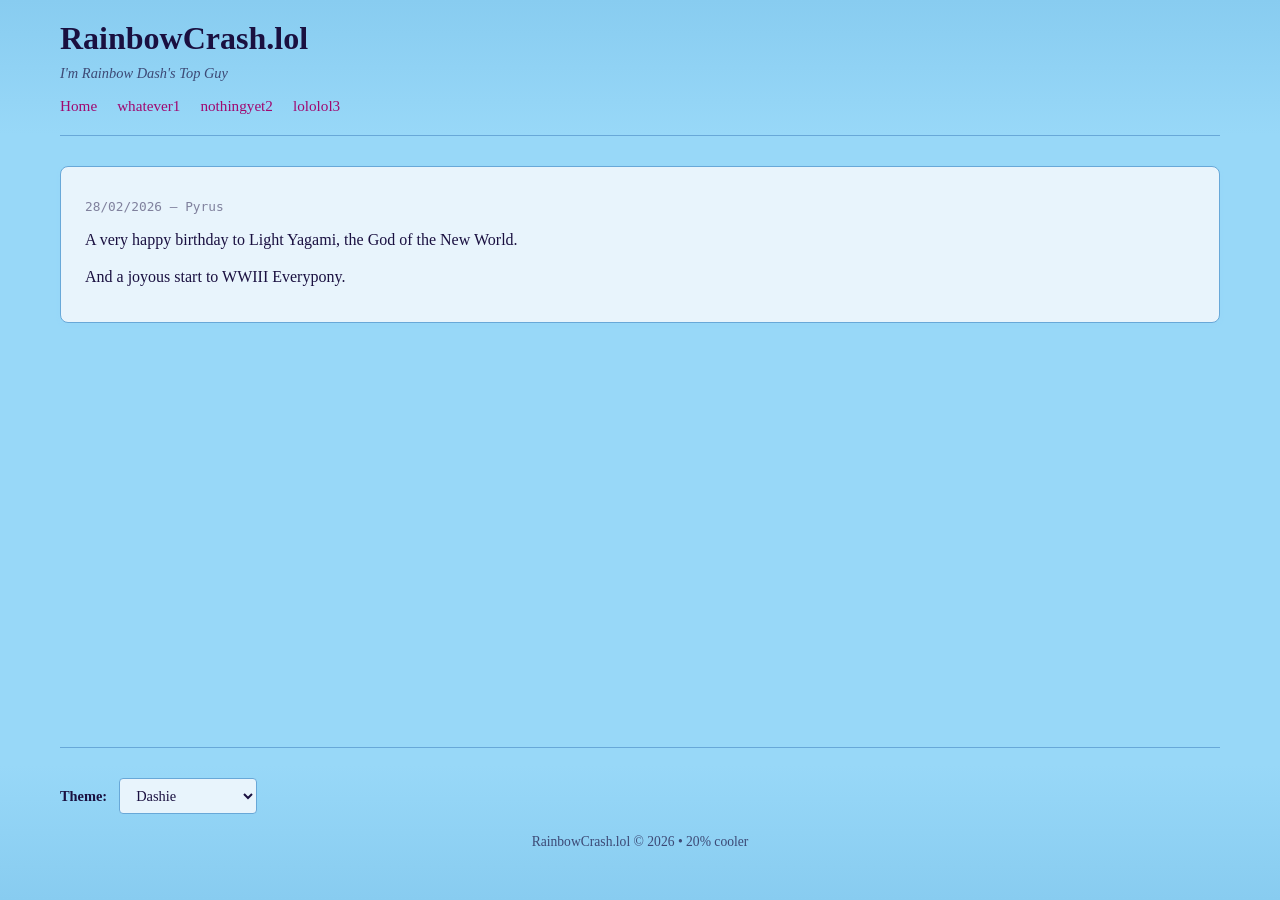
==== index.html @ bcb6c387 "20% cooler" ====
<!DOCTYPE html>
<html lang="en">
<head>
    <meta charset="UTF-8">
    <meta name="viewport" content="width=device-width, initial-scale=1.0">
    <meta name="color-scheme" content="light dark">
    <title>RainbowCrash.lol</title>
    <style>
        * { margin: 0; padding: 0; box-sizing: border-box; }

        /* ═══════════════════════════════════════════════
           THEMES — applied via :has() on selected options.
           No JavaScript required for theme switching.
           JS only used for localStorage persistence.
           ═══════════════════════════════════════════════ */

        /* ROCK FARM — DARK */
        body:has(#t-limestone-dark:checked) {
            --background: #1a1926; --surface: #3b3a56; --border: #4b4a66;
            --text: #d2d8d8; --accent: #c7da61; --glow: none;
            --surface-2: color-mix(in srgb, var(--surface) 85%, var(--background));
            --divider: color-mix(in srgb, var(--border) 70%, var(--background));
            background: #1a1926;
        }
        body:has(#t-maud-dark:checked) {
            --background: #10171e; --surface: #293d53; --border: #3b5266;
            --text: #c2c5ca; --accent: #7de1c4; --glow: none;
            --surface-2: color-mix(in srgb, var(--surface) 85%, var(--background));
            --divider: color-mix(in srgb, var(--border) 70%, var(--background));
            background: #10171e;
        }
        body:has(#t-marble-dark:checked) {
            --background: #0e1312; --surface: #2e3c35; --border: #313635;
            --text: #d6e1de; --accent: #a373d8; --glow: none;
            --surface-2: color-mix(in srgb, var(--surface) 85%, var(--background));
            --divider: color-mix(in srgb, var(--border) 70%, var(--background));
            background: #0e1312;
        }

        /* ROCK FARM — LIGHT */
        body:has(#t-limestone-light:checked) {
            --background: #cccbd6; --surface: #b9b7cb; --border: #807e94;
            --text: #3b3952; --accent: #6e7e1e; --glow: none;
            --surface-2: color-mix(in srgb, var(--surface) 85%, var(--background));
            --divider: color-mix(in srgb, var(--border) 70%, var(--background));
            background: #cccbd6;
        }
        body:has(#t-maud-light:checked) {
            --background: #b8bcc5; --surface: #7ba5b8; --border: #4a6579;
            --text: #141822; --accent: #533588; --glow: none;
            --surface-2: color-mix(in srgb, var(--surface) 85%, var(--background));
            --divider: color-mix(in srgb, var(--border) 70%, var(--background));
            background: #b8bcc5;
        }
        body:has(#t-marble-light:checked) {
            --background: #cad6d2; --surface: #b6c9c0; --border: #5d7a78;
            --text: #273332; --accent: #6d3e90; --glow: none;
            --surface-2: color-mix(in srgb, var(--surface) 85%, var(--background));
            --divider: color-mix(in srgb, var(--border) 70%, var(--background));
            background: #cad6d2;
        }

        /* BRUTALIST */
        body:has(#t-brutalist-dark:checked) {
            --background: #000000; --surface: #0a0a0a; --border: #ffffff;
            --text: #ffffff; --accent: #00ff00; --glow: none;
            background: #000000;
        }
        body:has(#t-brutalist-light:checked) {
            --background: #ffffff; --surface: #f5f5f5; --border: #000000;
            --text: #000000; --accent: #0000ee; --glow: none;
            background: #ffffff;
        }

        /* Ponk */
        body:has(#t-ponk:checked) {
            --background: #f8b8d0; --surface: #ff8ec0; --border: #e84890;
            --text: #4a0028; --accent: #4dacd8; --glow: rgba(232, 72, 144, 0.3);
            --surface-2: color-mix(in srgb, var(--surface) 85%, var(--background));
            --divider: #b80060;
            background:
                url("data:image/svg+xml,%3Csvg viewBox='0 0 800 800' xmlns='http://www.w3.org/2000/svg'%3E%3Crect x='66' y='58' width='7' height='3' rx='1' fill='%23447c90' fill-opacity='0.49' transform='rotate(21 66 58)'/%3E%3Crect x='179' y='27' width='6' height='3' rx='1' fill='%236cccf8' fill-opacity='0.63' transform='rotate(-23 179 27)'/%3E%3Crect x='348' y='78' width='6' height='3' rx='1' fill='%23c4ecfc' fill-opacity='0.57' transform='rotate(24 348 78)'/%3E%3Crect x='467' y='88' width='10' height='3' rx='1' fill='%23e0fcfc' fill-opacity='0.65' transform='rotate(-28 467 88)'/%3E%3Crect x='647' y='57' width='9' height='3' rx='1' fill='%23e84890' fill-opacity='0.62' transform='rotate(55 647 57)'/%3E%3Crect x='699' y='69' width='7' height='3' rx='1' fill='%23b80060' fill-opacity='0.59' transform='rotate(53 699 69)'/%3E%3Crect x='25' y='177' width='6' height='3' rx='1' fill='%23447c90' fill-opacity='0.53' transform='rotate(5 25 177)'/%3E%3Crect x='153' y='144' width='10' height='3' rx='1' fill='%236cccf8' fill-opacity='0.56' transform='rotate(-55 153 144)'/%3E%3Crect x='327' y='178' width='6' height='3' rx='1' fill='%23c4ecfc' fill-opacity='0.58' transform='rotate(4 327 178)'/%3E%3Crect x='439' y='187' width='9' height='3' rx='1' fill='%23e0fcfc' fill-opacity='0.54' transform='rotate(-49 439 187)'/%3E%3Crect x='574' y='130' width='9' height='3' rx='1' fill='%23e84890' fill-opacity='0.68' transform='rotate(21 574 130)'/%3E%3Crect x='702' y='174' width='7' height='3' rx='1' fill='%23b80060' fill-opacity='0.48' transform='rotate(-51 702 174)'/%3E%3Crect x='36' y='270' width='9' height='3' rx='1' fill='%23447c90' fill-opacity='0.68' transform='rotate(-45 36 270)'/%3E%3Crect x='228' y='221' width='7' height='3' rx='1' fill='%236cccf8' fill-opacity='0.6' transform='rotate(-16 228 221)'/%3E%3Crect x='329' y='252' width='7' height='3' rx='1' fill='%23c4ecfc' fill-opacity='0.55' transform='rotate(11 329 252)'/%3E%3Crect x='514' y='217' width='7' height='3' rx='1' fill='%23e0fcfc' fill-opacity='0.51' transform='rotate(1 514 217)'/%3E%3Crect x='598' y='226' width='8' height='3' rx='1' fill='%23e84890' fill-opacity='0.57' transform='rotate(33 598 226)'/%3E%3Crect x='687' y='226' width='10' height='3' rx='1' fill='%23b80060' fill-opacity='0.64' transform='rotate(44 687 226)'/%3E%3Crect x='92' y='362' width='6' height='3' rx='1' fill='%23447c90' fill-opacity='0.48' transform='rotate(-43 92 362)'/%3E%3Crect x='185' y='332' width='7' height='3' rx='1' fill='%236cccf8' fill-opacity='0.49' transform='rotate(-3 185 332)'/%3E%3Crect x='307' y='381' width='8' height='3' rx='1' fill='%23c4ecfc' fill-opacity='0.57' transform='rotate(43 307 381)'/%3E%3Crect x='443' y='342' width='6' height='3' rx='1' fill='%23e0fcfc' fill-opacity='0.66' transform='rotate(54 443 342)'/%3E%3Crect x='570' y='319' width='10' height='3' rx='1' fill='%23e84890' fill-opacity='0.45' transform='rotate(-19 570 319)'/%3E%3Crect x='686' y='353' width='7' height='3' rx='1' fill='%23b80060' fill-opacity='0.55' transform='rotate(-7 686 353)'/%3E%3Crect x='118' y='461' width='9' height='3' rx='1' fill='%23447c90' fill-opacity='0.65' transform='rotate(-2 118 461)'/%3E%3Crect x='216' y='421' width='7' height='3' rx='1' fill='%236cccf8' fill-opacity='0.68' transform='rotate(-51 216 421)'/%3E%3Crect x='373' y='461' width='9' height='3' rx='1' fill='%23c4ecfc' fill-opacity='0.53' transform='rotate(-26 373 461)'/%3E%3Crect x='497' y='438' width='8' height='3' rx='1' fill='%23e0fcfc' fill-opacity='0.67' transform='rotate(-42 497 438)'/%3E%3Crect x='639' y='450' width='7' height='3' rx='1' fill='%23e84890' fill-opacity='0.65' transform='rotate(42 639 450)'/%3E%3Crect x='766' y='441' width='9' height='3' rx='1' fill='%23b80060' fill-opacity='0.56' transform='rotate(-18 766 441)'/%3E%3Crect x='25' y='566' width='9' height='3' rx='1' fill='%23447c90' fill-opacity='0.47' transform='rotate(-23 25 566)'/%3E%3Crect x='185' y='551' width='9' height='3' rx='1' fill='%236cccf8' fill-opacity='0.48' transform='rotate(13 185 551)'/%3E%3Crect x='313' y='565' width='8' height='3' rx='1' fill='%23c4ecfc' fill-opacity='0.69' transform='rotate(-3 313 565)'/%3E%3Crect x='492' y='530' width='8' height='3' rx='1' fill='%23e0fcfc' fill-opacity='0.62' transform='rotate(-7 492 530)'/%3E%3Crect x='624' y='589' width='9' height='3' rx='1' fill='%23e84890' fill-opacity='0.54' transform='rotate(-31 624 589)'/%3E%3Crect x='705' y='554' width='6' height='3' rx='1' fill='%23b80060' fill-opacity='0.54' transform='rotate(30 705 554)'/%3E%3Crect x='52' y='634' width='7' height='3' rx='1' fill='%23447c90' fill-opacity='0.61' transform='rotate(46 52 634)'/%3E%3Crect x='232' y='663' width='7' height='3' rx='1' fill='%236cccf8' fill-opacity='0.67' transform='rotate(-3 232 663)'/%3E%3Crect x='325' y='661' width='6' height='3' rx='1' fill='%23c4ecfc' fill-opacity='0.58' transform='rotate(-41 325 661)'/%3E%3Crect x='439' y='610' width='10' height='3' rx='1' fill='%23e0fcfc' fill-opacity='0.69' transform='rotate(-16 439 610)'/%3E%3Crect x='642' y='631' width='10' height='3' rx='1' fill='%23e84890' fill-opacity='0.65' transform='rotate(45 642 631)'/%3E%3Crect x='706' y='643' width='9' height='3' rx='1' fill='%23b80060' fill-opacity='0.59' transform='rotate(4 706 643)'/%3E%3Crect x='95' y='789' width='10' height='3' rx='1' fill='%23447c90' fill-opacity='0.52' transform='rotate(43 95 789)'/%3E%3Crect x='242' y='712' width='6' height='3' rx='1' fill='%236cccf8' fill-opacity='0.53' transform='rotate(48 242 712)'/%3E%3Crect x='355' y='714' width='6' height='3' rx='1' fill='%23c4ecfc' fill-opacity='0.52' transform='rotate(-2 355 714)'/%3E%3Crect x='485' y='790' width='10' height='3' rx='1' fill='%23e0fcfc' fill-opacity='0.52' transform='rotate(18 485 790)'/%3E%3Crect x='643' y='722' width='9' height='3' rx='1' fill='%23e84890' fill-opacity='0.65' transform='rotate(-4 643 722)'/%3E%3Crect x='713' y='768' width='8' height='3' rx='1' fill='%23b80060' fill-opacity='0.67' transform='rotate(-39 713 768)'/%3E%3Ccircle cx='155' cy='87' r='3.3' fill='%23447c90' fill-opacity='0.49'/%3E%3Ccircle cx='355' cy='83' r='2.8' fill='%236cccf8' fill-opacity='0.49'/%3E%3Ccircle cx='618' cy='62' r='2.3' fill='%23c4ecfc' fill-opacity='0.44'/%3E%3Ccircle cx='148' cy='319' r='2.6' fill='%23e0fcfc' fill-opacity='0.52'/%3E%3Ccircle cx='425' cy='291' r='2.9' fill='%23e84890' fill-opacity='0.48'/%3E%3Ccircle cx='689' cy='290' r='3.0' fill='%23b80060' fill-opacity='0.55'/%3E%3Ccircle cx='108' cy='460' r='3.5' fill='%23447c90' fill-opacity='0.45'/%3E%3Ccircle cx='320' cy='472' r='3.2' fill='%236cccf8' fill-opacity='0.36'/%3E%3Ccircle cx='655' cy='430' r='2.9' fill='%23c4ecfc' fill-opacity='0.46'/%3E%3Ccircle cx='121' cy='631' r='2.9' fill='%23e0fcfc' fill-opacity='0.43'/%3E%3Ccircle cx='327' cy='647' r='2.9' fill='%23e84890' fill-opacity='0.36'/%3E%3Ccircle cx='576' cy='636' r='2.5' fill='%23b80060' fill-opacity='0.4'/%3E%3C/svg%3E"),
                linear-gradient(135deg, #f8b8d0 0%, #f4aec6 50%, #f8b8d0 100%);
            background-size: 800px 800px, 100% 100%;
        }

        /* Dashie — DEFAULT for RainbowCrash.lol */
        body:has(#t-dashie:checked) {
            --background: #98d8f8; --surface: #e8f4fc; --border: #68a8d8;
            --text: #1a1040; --accent: #a00870; --glow: rgba(152, 216, 248, 0.2);
            --surface-2: color-mix(in srgb, var(--surface) 85%, var(--background));
            --divider: color-mix(in srgb, var(--border) 70%, var(--background));
            background: linear-gradient(to bottom, #88ccf0 0%, #98d8f8 15%, #98d8f8 85%, #88ccf0 100%);
        }

        /* DESERT TEMPLE */
        body:has(#t-desert-cactus:checked) {
            --background: #f8d8af; --surface: #f9dbb5; --border: #ad683b;
            --text: #161826; --accent: #0d5f18; --glow: rgba(139, 90, 43, 0.15);
            --surface-2: color-mix(in srgb, var(--surface) 85%, var(--background));
            --divider: color-mix(in srgb, var(--border) 70%, var(--background));
            background:
                url("data:image/svg+xml,%3Csvg viewBox='0 0 600 36' xmlns='http://www.w3.org/2000/svg'%3E%3Crect x='0' y='1' width='600' height='0.4' fill='%23000' fill-opacity='0.018'/%3E%3Crect x='0' y='4' width='600' height='0.7' fill='%23000' fill-opacity='0.022'/%3E%3Crect x='0' y='7.5' width='600' height='0.3' fill='%23000' fill-opacity='0.012'/%3E%3Crect x='0' y='10' width='600' height='0.6' fill='%23000' fill-opacity='0.02'/%3E%3Crect x='0' y='14' width='600' height='0.5' fill='%23000' fill-opacity='0.025'/%3E%3Crect x='0' y='17' width='600' height='0.35' fill='%23000' fill-opacity='0.015'/%3E%3Crect x='0' y='20.5' width='600' height='0.8' fill='%23000' fill-opacity='0.018'/%3E%3Crect x='0' y='24' width='600' height='0.45' fill='%23000' fill-opacity='0.022'/%3E%3Crect x='0' y='27' width='600' height='0.6' fill='%23000' fill-opacity='0.014'/%3E%3Crect x='0' y='30.5' width='600' height='0.5' fill='%23000' fill-opacity='0.02'/%3E%3Crect x='0' y='34' width='600' height='0.35' fill='%23000' fill-opacity='0.016'/%3E%3Cellipse cx='40' cy='3' rx='18' ry='0.7' fill='%23000' fill-opacity='0.018'/%3E%3Cellipse cx='130' cy='8' rx='22' ry='0.5' fill='%23000' fill-opacity='0.015'/%3E%3Cellipse cx='250' cy='2' rx='14' ry='0.8' fill='%23000' fill-opacity='0.02'/%3E%3Cellipse cx='340' cy='12' rx='25' ry='0.6' fill='%23000' fill-opacity='0.016'/%3E%3Cellipse cx='480' cy='6' rx='16' ry='0.9' fill='%23000' fill-opacity='0.018'/%3E%3Cellipse cx='560' cy='15' rx='20' ry='0.5' fill='%23000' fill-opacity='0.014'/%3E%3Cellipse cx='85' cy='19' rx='24' ry='0.7' fill='%23000' fill-opacity='0.02'/%3E%3Cellipse cx='200' cy='23' rx='15' ry='0.6' fill='%23000' fill-opacity='0.017'/%3E%3Cellipse cx='370' cy='28' rx='28' ry='0.8' fill='%23000' fill-opacity='0.015'/%3E%3Cellipse cx='510' cy='21' rx='18' ry='0.5' fill='%23000' fill-opacity='0.019'/%3E%3Cellipse cx='440' cy='33' rx='21' ry='0.7' fill='%23000' fill-opacity='0.016'/%3E%3Cellipse cx='160' cy='31' rx='17' ry='0.6' fill='%23000' fill-opacity='0.018'/%3E%3Cellipse cx='70' cy='11' rx='13' ry='0.5' fill='%23fff' fill-opacity='0.022'/%3E%3Cellipse cx='210' cy='5' rx='16' ry='0.6' fill='%23fff' fill-opacity='0.018'/%3E%3Cellipse cx='350' cy='17' rx='12' ry='0.7' fill='%23fff' fill-opacity='0.025'/%3E%3Cellipse cx='490' cy='9' rx='19' ry='0.5' fill='%23fff' fill-opacity='0.02'/%3E%3Cellipse cx='550' cy='26' rx='14' ry='0.6' fill='%23fff' fill-opacity='0.018'/%3E%3Cellipse cx='120' cy='25' rx='17' ry='0.5' fill='%23fff' fill-opacity='0.022'/%3E%3Cellipse cx='300' cy='32' rx='15' ry='0.7' fill='%23fff' fill-opacity='0.02'/%3E%3Cellipse cx='420' cy='19' rx='11' ry='0.4' fill='%23fff' fill-opacity='0.024'/%3E%3C/svg%3E"),
                linear-gradient(to bottom, #f1caa3 0%, #f8d8af 8%, #f8d8af 92%, #f1caa3 100%);
            background-size: 600px 36px, 100% 100%;
        }
        body:has(#t-desert-blood:checked) {
            --background: #f8d8af; --surface: #f9dbb5; --border: #6f4f2e;
            --text: #000000; --accent: #8d2b17; --glow: rgba(139, 90, 43, 0.15);
            --surface-2: color-mix(in srgb, var(--surface) 85%, var(--background));
            --divider: color-mix(in srgb, var(--border) 70%, var(--background));
            background:
                url("data:image/svg+xml,%3Csvg viewBox='0 0 600 36' xmlns='http://www.w3.org/2000/svg'%3E%3Crect x='0' y='1' width='600' height='0.4' fill='%23000' fill-opacity='0.018'/%3E%3Crect x='0' y='4' width='600' height='0.7' fill='%23000' fill-opacity='0.022'/%3E%3Crect x='0' y='7.5' width='600' height='0.3' fill='%23000' fill-opacity='0.012'/%3E%3Crect x='0' y='10' width='600' height='0.6' fill='%23000' fill-opacity='0.02'/%3E%3Crect x='0' y='14' width='600' height='0.5' fill='%23000' fill-opacity='0.025'/%3E%3Crect x='0' y='17' width='600' height='0.35' fill='%23000' fill-opacity='0.015'/%3E%3Crect x='0' y='20.5' width='600' height='0.8' fill='%23000' fill-opacity='0.018'/%3E%3Crect x='0' y='24' width='600' height='0.45' fill='%23000' fill-opacity='0.022'/%3E%3Crect x='0' y='27' width='600' height='0.6' fill='%23000' fill-opacity='0.014'/%3E%3Crect x='0' y='30.5' width='600' height='0.5' fill='%23000' fill-opacity='0.02'/%3E%3Crect x='0' y='34' width='600' height='0.35' fill='%23000' fill-opacity='0.016'/%3E%3Cellipse cx='40' cy='3' rx='18' ry='0.7' fill='%23000' fill-opacity='0.018'/%3E%3Cellipse cx='130' cy='8' rx='22' ry='0.5' fill='%23000' fill-opacity='0.015'/%3E%3Cellipse cx='250' cy='2' rx='14' ry='0.8' fill='%23000' fill-opacity='0.02'/%3E%3Cellipse cx='340' cy='12' rx='25' ry='0.6' fill='%23000' fill-opacity='0.016'/%3E%3Cellipse cx='480' cy='6' rx='16' ry='0.9' fill='%23000' fill-opacity='0.018'/%3E%3Cellipse cx='560' cy='15' rx='20' ry='0.5' fill='%23000' fill-opacity='0.014'/%3E%3Cellipse cx='85' cy='19' rx='24' ry='0.7' fill='%23000' fill-opacity='0.02'/%3E%3Cellipse cx='200' cy='23' rx='15' ry='0.6' fill='%23000' fill-opacity='0.017'/%3E%3Cellipse cx='370' cy='28' rx='28' ry='0.8' fill='%23000' fill-opacity='0.015'/%3E%3Cellipse cx='510' cy='21' rx='18' ry='0.5' fill='%23000' fill-opacity='0.019'/%3E%3Cellipse cx='440' cy='33' rx='21' ry='0.7' fill='%23000' fill-opacity='0.016'/%3E%3Cellipse cx='160' cy='31' rx='17' ry='0.6' fill='%23000' fill-opacity='0.018'/%3E%3Cellipse cx='70' cy='11' rx='13' ry='0.5' fill='%23fff' fill-opacity='0.022'/%3E%3Cellipse cx='210' cy='5' rx='16' ry='0.6' fill='%23fff' fill-opacity='0.018'/%3E%3Cellipse cx='350' cy='17' rx='12' ry='0.7' fill='%23fff' fill-opacity='0.025'/%3E%3Cellipse cx='490' cy='9' rx='19' ry='0.5' fill='%23fff' fill-opacity='0.02'/%3E%3Cellipse cx='550' cy='26' rx='14' ry='0.6' fill='%23fff' fill-opacity='0.018'/%3E%3Cellipse cx='120' cy='25' rx='17' ry='0.5' fill='%23fff' fill-opacity='0.022'/%3E%3Cellipse cx='300' cy='32' rx='15' ry='0.7' fill='%23fff' fill-opacity='0.02'/%3E%3Cellipse cx='420' cy='19' rx='11' ry='0.4' fill='%23fff' fill-opacity='0.024'/%3E%3C/svg%3E"),
                linear-gradient(to bottom, #f1caa3 0%, #f8d8af 12%, #f8d8af 88%, #f1caa3 100%);
            background-size: 600px 36px, 100% 100%;
        }

        /* ═══════════════════════════════════════════════
           LAYOUT
           ═══════════════════════════════════════════════ */

        body {
            font-family: 'Georgia', serif;
            color: var(--text);
            min-height: 100svh;
        }

        site-container {
            display: flex;
            flex-direction: column;
            max-width: 1200px;
            margin: 0 auto;
            padding: 20px;
            min-height: 100svh;
        }

        /* Header */
        header {
            padding-bottom: 20px;
            margin-bottom: 30px;
            border-bottom: 1px solid var(--border);
            & h1 {
                font-size: 2rem;
                margin-bottom: 4px;
            }
            & .subtitle {
                font-style: italic;
                opacity: 0.7;
                font-size: 0.9rem;
                margin-top: 8px;
            }
        }

        nav {
            display: flex;
            gap: 20px;
            margin-top: 15px;
            & a {
                color: var(--accent);
                text-decoration: none;
                font-size: 0.95rem;
                &:visited { color: var(--accent); }
                &:hover { text-decoration: underline; }
            }
        }

        /* Blog entries */
        blog-feed {
            display: block;
        }

        blog-entry {
            display: block;
            background-color: var(--surface);
            border: 1px solid var(--border);
            border-radius: 8px;
            padding: 32px 24px;
            margin-bottom: 30px;
            box-shadow: 0 2px 4px var(--glow, transparent);
            transition: opacity 0.4s ease, translate 0.4s ease;
            opacity: 1;
            translate: 0 0;
            @starting-style {
                opacity: 0;
                translate: 0 8px;
            }
            & entry-header {
                display: block;
                margin-bottom: 12px;
                & entry-date {
                    display: block;
                    font-size: 0.8rem;
                    opacity: 0.5;
                    font-family: monospace;
                }
            }
            & entry-body {
                display: block;
                line-height: 1.7;
                font-size: 1rem;
                & p {
                    margin-bottom: 0.6em;
                    &:last-child { margin-bottom: 0; }
                }
            }
        }

        /* Footer */
        footer {
            border-top: 1px solid var(--border);
            padding: 30px 0;
            margin-top: auto;
        }
        .theme-selector {
            display: flex;
            align-items: center;
            gap: 12px;
            margin-bottom: 20px;
            & label {
                font-weight: bold;
                font-size: 0.9rem;
            }
            & select {
                background-color: var(--surface);
                color: var(--text);
                border: 1px solid var(--border);
                padding: 8px 12px;
                border-radius: 4px;
                font-size: 0.9rem;
                cursor: pointer;
                font-family: inherit;
            }
        }
        .footer-text {
            font-size: 0.85rem;
            opacity: 0.7;
            text-align: center;
        }
    </style>
</head>
<body>
    <site-container>
        <header>
            <h1>RainbowCrash.lol</h1>
            <div class="subtitle">I'm Rainbow Dash's Top Guy</div>
            <nav>
                <a href="#">Home</a>
                <a href="#">whatever1</a>
                <a href="#">nothingyet2</a>
                <a href="#">lololol3</a>
            </nav>
        </header>

        <blog-feed>

            <blog-entry>
                <entry-header>
                    <entry-date>28/02/2026 &mdash; Pyrus</entry-date>
                </entry-header>
                <entry-body>
                    <p>A very happy birthday to Light Yagami, the God of the New World.</p>
                    <p>And a joyous start to WWIII Everypony.</p>
                </entry-body>
            </blog-entry>

        </blog-feed>

        <footer>
            <div class="theme-selector">
                <label for="theme-select">Theme:</label>
                <select id="theme-select">
                    <optgroup label="&#127880;">
                        <option id="t-dashie" value="dashie" selected>Dashie</option>
                        <option id="t-ponk" value="ponk">Ponk</option>
                    </optgroup>
                    <optgroup label="Rock Farm">
                        <option id="t-limestone-dark" value="limestone-dark">Limestone &#9790;</option>
                        <option id="t-limestone-light" value="limestone-light">Limestone &#9728;</option>
                        <option id="t-maud-dark" value="maud-dark">Maud &#9790;</option>
                        <option id="t-maud-light" value="maud-light">Maud &#9728;</option>
                        <option id="t-marble-dark" value="marble-dark">Marble &#9790;</option>
                        <option id="t-marble-light" value="marble-light">Marble &#9728;</option>
                    </optgroup>
                    <optgroup label="Desert Temple">
                        <option id="t-desert-cactus" value="desert-cactus">Cactus</option>
                        <option id="t-desert-blood" value="desert-blood">Blood</option>
                    </optgroup>
                    <optgroup label="Brutalist">
                        <option id="t-brutalist-dark" value="brutalist-dark">Dark &#9790;</option>
                        <option id="t-brutalist-light" value="brutalist-light">Light &#9728;</option>
                    </optgroup>
                </select>
            </div>
            <div class="footer-text">
                RainbowCrash.lol &copy; 2026 &bull; 20% cooler
            </div>
        </footer>
    </site-container>

    <!-- Progressive enhancement: persistence + party pop -->
    <script>
        const themeSelect = document.getElementById('theme-select');
        const saved = localStorage.getItem('rc-theme');
        if (saved) { const opt = document.getElementById(saved); if (opt) opt.selected = true; }
        themeSelect.addEventListener('change', () => {
            const sel = themeSelect.selectedOptions[0];
            if (sel) localStorage.setItem('rc-theme', sel.id);
        });

        // Ponk party pop
        let audioCtx = null;
        function playPartyPop() {
            if (!audioCtx) audioCtx = new (window.AudioContext || window.webkitAudioContext)();
            const ctx = audioCtx, now = ctx.currentTime;

            // Noise burst (the "pop")
            const noiseBuf = ctx.createBuffer(1, ctx.sampleRate * 0.08, ctx.sampleRate);
            const noiseData = noiseBuf.getChannelData(0);
            for (let i = 0; i < noiseData.length; i++) noiseData[i] = (Math.random() * 2 - 1) * Math.pow(1 - i / noiseData.length, 3);
            const noiseSrc = ctx.createBufferSource(); noiseSrc.buffer = noiseBuf;
            const noiseGain = ctx.createGain(); noiseGain.gain.setValueAtTime(0.4, now); noiseGain.gain.exponentialRampToValueAtTime(0.001, now + 0.08);
            const noiseFilter = ctx.createBiquadFilter(); noiseFilter.type = 'bandpass'; noiseFilter.frequency.value = 2000; noiseFilter.Q.value = 0.8;
            noiseSrc.connect(noiseFilter).connect(noiseGain).connect(ctx.destination); noiseSrc.start(now); noiseSrc.stop(now + 0.08);

            // Descending chirp (the "wheee")
            const osc = ctx.createOscillator(); osc.type = 'sine';
            osc.frequency.setValueAtTime(1400, now); osc.frequency.exponentialRampToValueAtTime(400, now + 0.15);
            const chirpGain = ctx.createGain(); chirpGain.gain.setValueAtTime(0.2, now); chirpGain.gain.exponentialRampToValueAtTime(0.001, now + 0.18);
            osc.connect(chirpGain).connect(ctx.destination); osc.start(now); osc.stop(now + 0.2);
        }

        let prevPonk = themeSelect.value === 'ponk';
        themeSelect.addEventListener('change', () => {
            const nowPonk = themeSelect.value === 'ponk';
            if (nowPonk && !prevPonk) playPartyPop();
            prevPonk = nowPonk;
        });
        if (prevPonk) document.addEventListener('click', () => playPartyPop(), { once: true });
    </script>
</body>
</html>
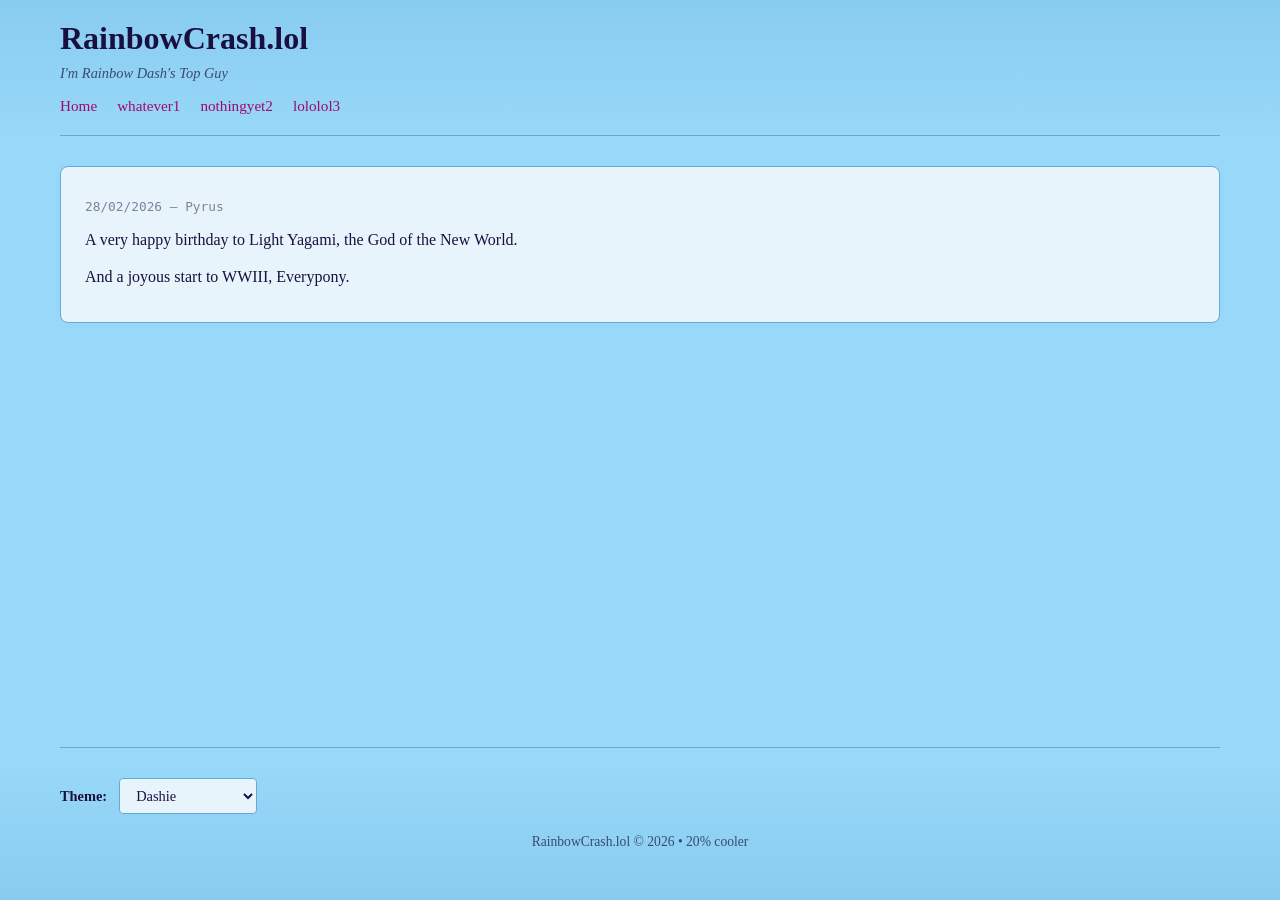
==== commit 6598f408: "Git commit war crimes in Iran 28/02/2026" ====
--- a/index.html
+++ b/index.html
@@ -4,15 +4,10 @@
     <meta charset="UTF-8">
     <meta name="viewport" content="width=device-width, initial-scale=1.0">
     <meta name="color-scheme" content="light dark">
+    <link rel="icon" type="image/png" href="dash.png">
     <title>RainbowCrash.lol</title>
     <style>
         * { margin: 0; padding: 0; box-sizing: border-box; }
-
-        /* ═══════════════════════════════════════════════
-           THEMES — applied via :has() on selected options.
-           No JavaScript required for theme switching.
-           JS only used for localStorage persistence.
-           ═══════════════════════════════════════════════ */
 
         /* ROCK FARM — DARK */
         body:has(#t-limestone-dark:checked) {
@@ -114,10 +109,6 @@
                 linear-gradient(to bottom, #f1caa3 0%, #f8d8af 12%, #f8d8af 88%, #f1caa3 100%);
             background-size: 600px 36px, 100% 100%;
         }
-
-        /* ═══════════════════════════════════════════════
-           LAYOUT
-           ═══════════════════════════════════════════════ */
 
         body {
             font-family: 'Georgia', serif;
@@ -134,7 +125,6 @@
             min-height: 100svh;
         }
 
-        /* Header */
         header {
             padding-bottom: 20px;
             margin-bottom: 30px;
@@ -164,7 +154,6 @@
             }
         }
 
-        /* Blog entries */
         blog-feed {
             display: block;
         }
@@ -205,7 +194,6 @@
             }
         }
 
-        /* Footer */
         footer {
             border-top: 1px solid var(--border);
             padding: 30px 0;
@@ -238,6 +226,8 @@
         }
     </style>
 </head>
+
+
 <body>
     <site-container>
         <header>
@@ -259,10 +249,9 @@
                 </entry-header>
                 <entry-body>
                     <p>A very happy birthday to Light Yagami, the God of the New World.</p>
-                    <p>And a joyous start to WWIII Everypony.</p>
+                    <p>And a joyous start to WWIII, Everypony.</p>
                 </entry-body>
             </blog-entry>
-
         </blog-feed>
 
         <footer>
@@ -298,6 +287,7 @@
     </site-container>
 
     <!-- Progressive enhancement: persistence + party pop -->
+    <!-- Claude was so goated for ts honestly -->
     <script>
         const themeSelect = document.getElementById('theme-select');
         const saved = localStorage.getItem('rc-theme');
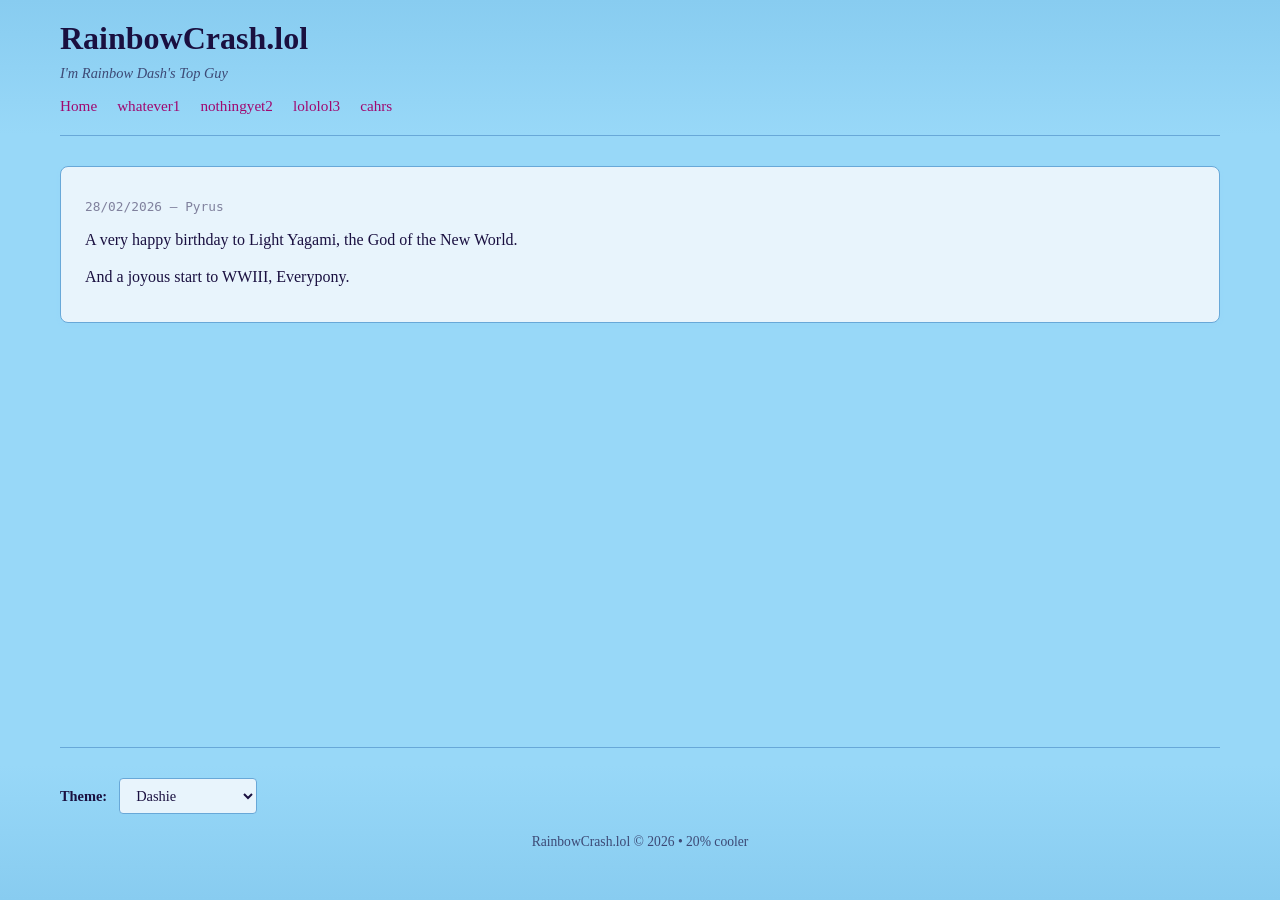
==== commit f1d2f0d7: "whatever" ====
--- a/index.html
+++ b/index.html
@@ -237,7 +237,8 @@
                 <a href="#">Home</a>
                 <a href="#">whatever1</a>
                 <a href="#">nothingyet2</a>
-                <a href="#">lololol3</a>
+                <a href="perth.html">lololol3</a>
+                <a href="perth_vehicles.html">cahrs</a>
             </nav>
         </header>
 
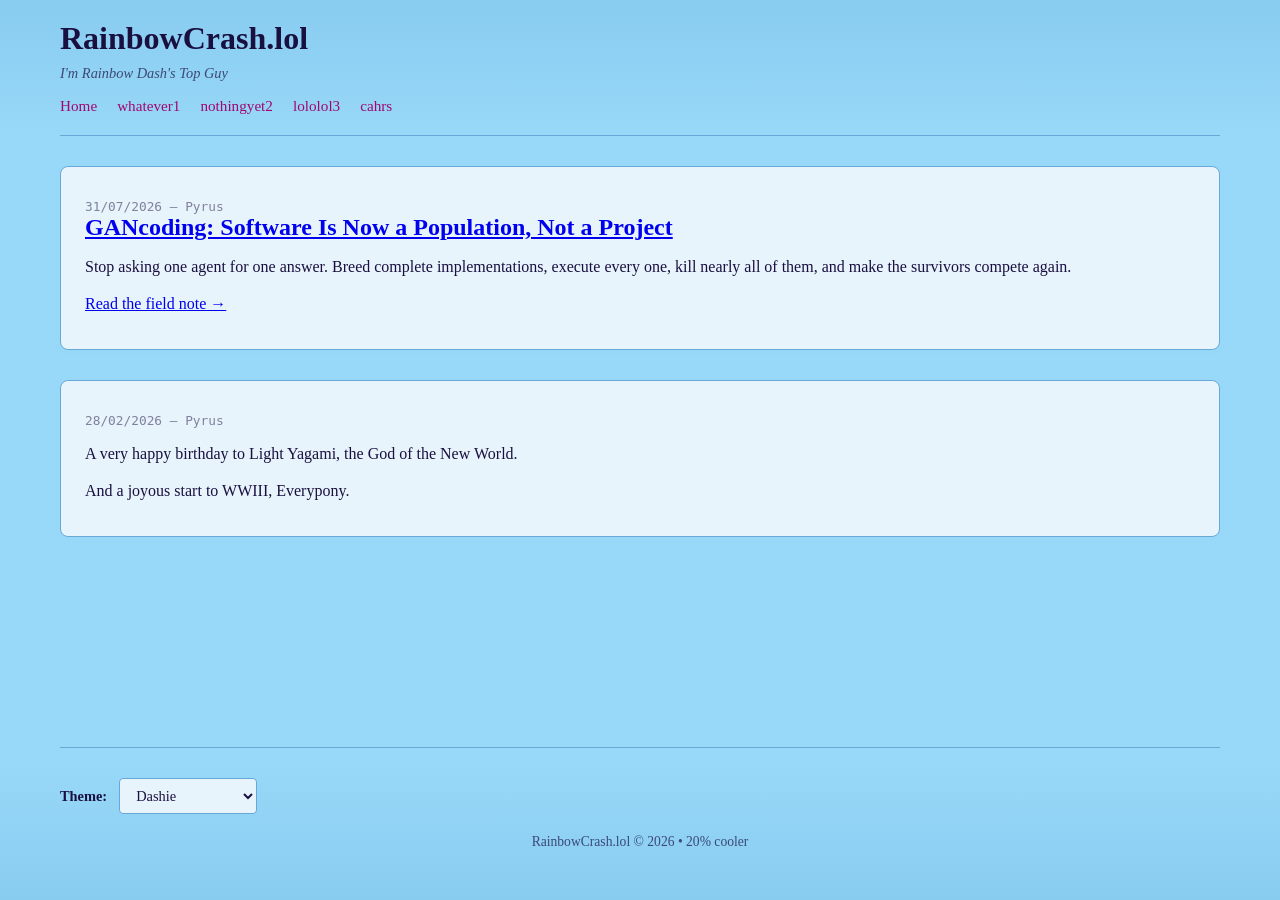
==== commit 47844862: "Publish GANcoding field note" ====
--- a/index.html
+++ b/index.html
@@ -243,6 +243,17 @@
         </header>
 
         <blog-feed>
+
+            <blog-entry>
+                <entry-header>
+                    <entry-date>31/07/2026 &mdash; Pyrus</entry-date>
+                    <h2><a href="gancoding.html">GANcoding: Software Is Now a Population, Not a Project</a></h2>
+                </entry-header>
+                <entry-body>
+                    <p>Stop asking one agent for one answer. Breed complete implementations, execute every one, kill nearly all of them, and make the survivors compete again.</p>
+                    <p><a href="gancoding.html">Read the field note &rarr;</a></p>
+                </entry-body>
+            </blog-entry>
 
             <blog-entry>
                 <entry-header>
